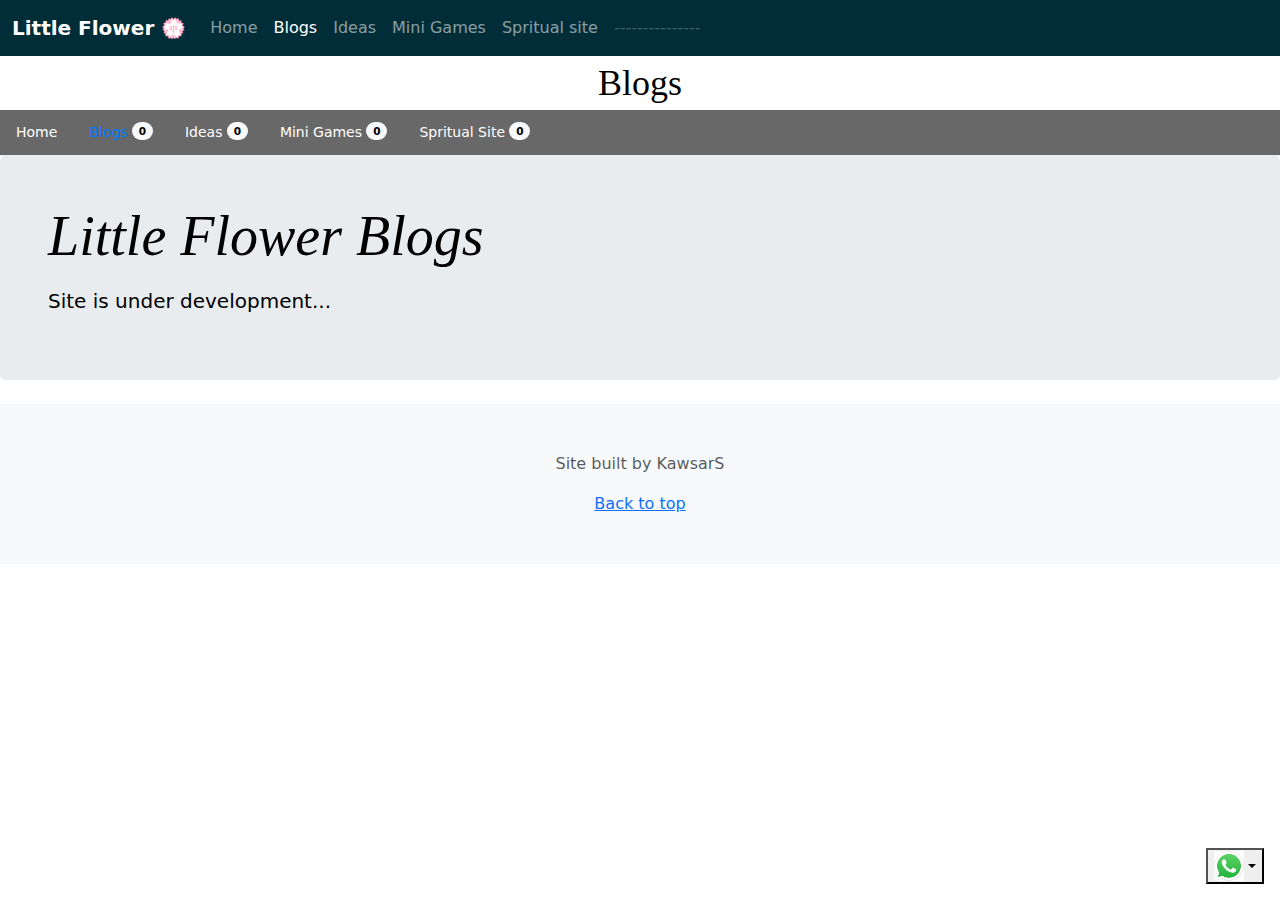
==== blogs.html @ 2840e554 "Add files via upload" ====
<!DOCTYPE html>
<html lang="en">
<head>
    <script src="bootstrap/js/bootstrap.bundle.js"></script>
    <meta charset="UTF-8">
    <meta name="viewport" content="width=device-width, initial-scale=1.0">
    <title>Little flower Blogs</title>

<link href="bootstrap/css/bootstrap.min.css" rel="stylesheet">
<link href="style.css" rel="stylesheet">
</head>
<body>
    <div class="dropdown position-fixed bottom-0 end-0 mb-3 me-3 bd-mode-toggle">
        <button class="dropdown-toggle d-flex align-items-center"
                id="bd-theme"
                type="button"
                aria-expanded="false"
                data-bs-toggle="dropdown"
                aria-label="Toggle theme (auto)">
                <img src="gallery/whatsapp.jpeg" class="d-block w-100" alt="..." width="30px" height="30px">
            </button>
            <ul class="dropdown-menu dropdown-menu-end shadow" aria-labelledby="bd-theme-text">
              <a href="https://wa.me/01623259286" target="_blank">
                Kawsar Whatsapp
              </a>
            </ul>
          </li>
        </ul>
      </div>
</div>

<div>
    <header data-bs-theme="dark">
        <nav class="navbar navbar-expand-md navbar-dark fixed-top" style="background-color: rgb(1, 45, 56);">
          <div class="container-fluid">
            <a class="navbar-brand"><b>Little Flower 💮</b></a>
            <button class="navbar-toggler" type="button" data-bs-toggle="collapse" data-bs-target="#navbarCollapse" aria-controls="navbarCollapse" aria-expanded="false" aria-label="Toggle navigation">
              <span class="navbar-toggler-icon"></span>
            </button>
            <div class="collapse navbar-collapse" id="navbarCollapse">
              <ul class="navbar-nav me-auto mb-2 mb-md-0">
                <li class="nav-item">
                  <a class="nav-link" href="./index.html">Home</a>
                </li>
                <li class="nav-item"></li>
                  <a class="nav-link active" href="#">Blogs</a>
                </li>
                <li class="nav-item"></li>
                  <a class="nav-link" href="./ideas.html">Ideas</a>
                </li>
                <li class="nav-item"></li>
                  <a class="nav-link" href="./mini_games.html">Mini Games</a>
                </li>
                <li class="nav-item"></li>
                  <a class="nav-link" href="#contact">Spritual site</a>
                </li>
                <li class="nav-item">
                  <a class="nav-link disabled" aria-disabled="true">---------------</a>
                </li>
              </ul>
            </div>
          </div>
        </nav>
      </header>
</div>

<div>
    <div class="col-12 text-center">
        <a class="blog-header-logo text-body-emphasis text-decoration-none" href="#">Blogs</a>
      </div>
</div>

<div>
    <div class="nav-scroller bg-body shadow-sm">
        <nav class="nav" aria-label="Secondary navigation">
          <a class="nav-link" aria-current="page" href="./index.html">Home</a>
          <a class="nav-link active" href="#">
            Blogs
            <span class="badge text-bg-light rounded-pill align-text-bottom">0</span>
          </a>
          <a class="nav-link" href="./ideas.html">Ideas
            <span class="badge text-bg-light rounded-pill align-text-bottom">0</span>
          </a>
          <a class="nav-link" href="./mini_games.html">Mini Games
            <span class="badge text-bg-light rounded-pill align-text-bottom">0</span>
          </a>
          <a class="nav-link" href="#">Spritual Site
            <span class="badge text-bg-light rounded-pill align-text-bottom">0</span>
          </a>

        </nav>
      </div>
</div>

<div>
    <div class="p-4 p-md-5 mb-4 rounded text-body-emphasis bg-body-secondary">
        <div class="col-lg-6 px-0">
          <h1 class="display-4 fst-italic">Little Flower Blogs</h1>
          <p class="lead my-3">Site is under development...</p>
          <!-- <p class="lead mb-0"><a href="#" class="text-body-emphasis fw-bold">Continue reading...</a></p> -->
        </div>
      </div>
</div>

    
    <footer class="py-5 text-center text-body-secondary bg-body-tertiary">
        <p>Site built by KawsarS</p>
        <p class="mb-0">
          <a href="#">Back to top</a>
        </p>
      </footer>
</body>
<script src="script.js"></script>
</html>
---- style.css ----
html,
body {
  overflow-x: hidden; /* Prevent scroll on narrow devices */
}

body {
  padding-top: 56px;
}

@media (max-width: 991.98px) {
  .offcanvas-collapse {
    position: fixed;
    top: 56px; /* Height of navbar */
    bottom: 0;
    left: 100%;
    width: 100%;
    padding-right: 1rem;
    padding-left: 1rem;
    overflow-y: auto;
    visibility: hidden;
    background-color: #343a40;
    transition: transform .3s ease-in-out, visibility .3s ease-in-out;
  }
  .offcanvas-collapse.open {
    visibility: visible;
    transform: translateX(-100%);
  }
}

.nav-scroller .nav {
  color: rgba(255, 255, 255, .75);
  background-color: rgb(105, 104, 104);
}

.nav-scroller .nav-link {
  padding-top: .75rem;
  padding-bottom: .75rem;
  font-size: .875rem;
  color: #ffffff;
  align-items: center;
}

.nav-scroller .nav-link:hover {
  color: #007bff;
}

.nav-scroller .active {
  font-weight: 500;
  color: #007bff;
}

.bg-purple {
  background-color: #6f42c1;
}

/* stylelint-disable @stylistic/selector-list-comma-newline-after */

.blog-header-logo {
    font-family: "Playfair Display", Georgia, "Times New Roman", serif/*rtl:Amiri, Georgia, "Times New Roman", serif*/;
    font-size: 2.25rem;
  }
  
  .blog-header-logo:hover {
    text-decoration: none;
  }
  
  h1, h2, h3, h4, h5, h6 {
    font-family: "Playfair Display", Georgia, "Times New Roman", serif/*rtl:Amiri, Georgia, "Times New Roman", serif*/;
  }
  
  .flex-auto {
    flex: 0 0 auto;
  }
  
  .h-250 { height: 250px; }
  @media (min-width: 768px) {
    .h-md-250 { height: 250px; }
  }
  
  /* Pagination */
  .blog-pagination {
    margin-bottom: 4rem;
  }
  
  /*
   * Blog posts
   */
  .blog-post {
    margin-bottom: 4rem;
  }
  .blog-post-meta {
    margin-bottom: 1.25rem;
    color: #727272;
  }

  /* Popup container - can be anything you want */
.popup {
  position: relative;
  display: inline-block;
  cursor: pointer;
  -webkit-user-select: none;
  -moz-user-select: none;
  -ms-user-select: none;
  user-select: none;
}

/* The actual popup */
.popup .popuptext {
  visibility: hidden;
  width: 160px;
  background-color: #555;
  color: #fff;
  text-align: center;
  border-radius: 6px;
  padding: 8px 0;
  position: absolute;
  z-index: 1;
  bottom: 125%;
  left: 50%;
  margin-left: -80px;
}

/* Popup arrow */
.popup .popuptext::after {
  content: "";
  position: absolute;
  top: 100%;
  left: 50%;
  margin-left: -5px;
  border-width: 5px;
  border-style: solid;
  border-color: #555 transparent transparent transparent;
}

/* Toggle this class - hide and show the popup */
.popup .show {
  visibility: visible;
  -webkit-animation: fadeIn 1s;
  animation: fadeIn 1s;
}

/* Add animation (fade in the popup) */
@-webkit-keyframes fadeIn {
  from {opacity: 0;} 
  to {opacity: 1;}
}

@keyframes fadeIn {
  from {opacity: 0;}
  to {opacity:1 ;}
}
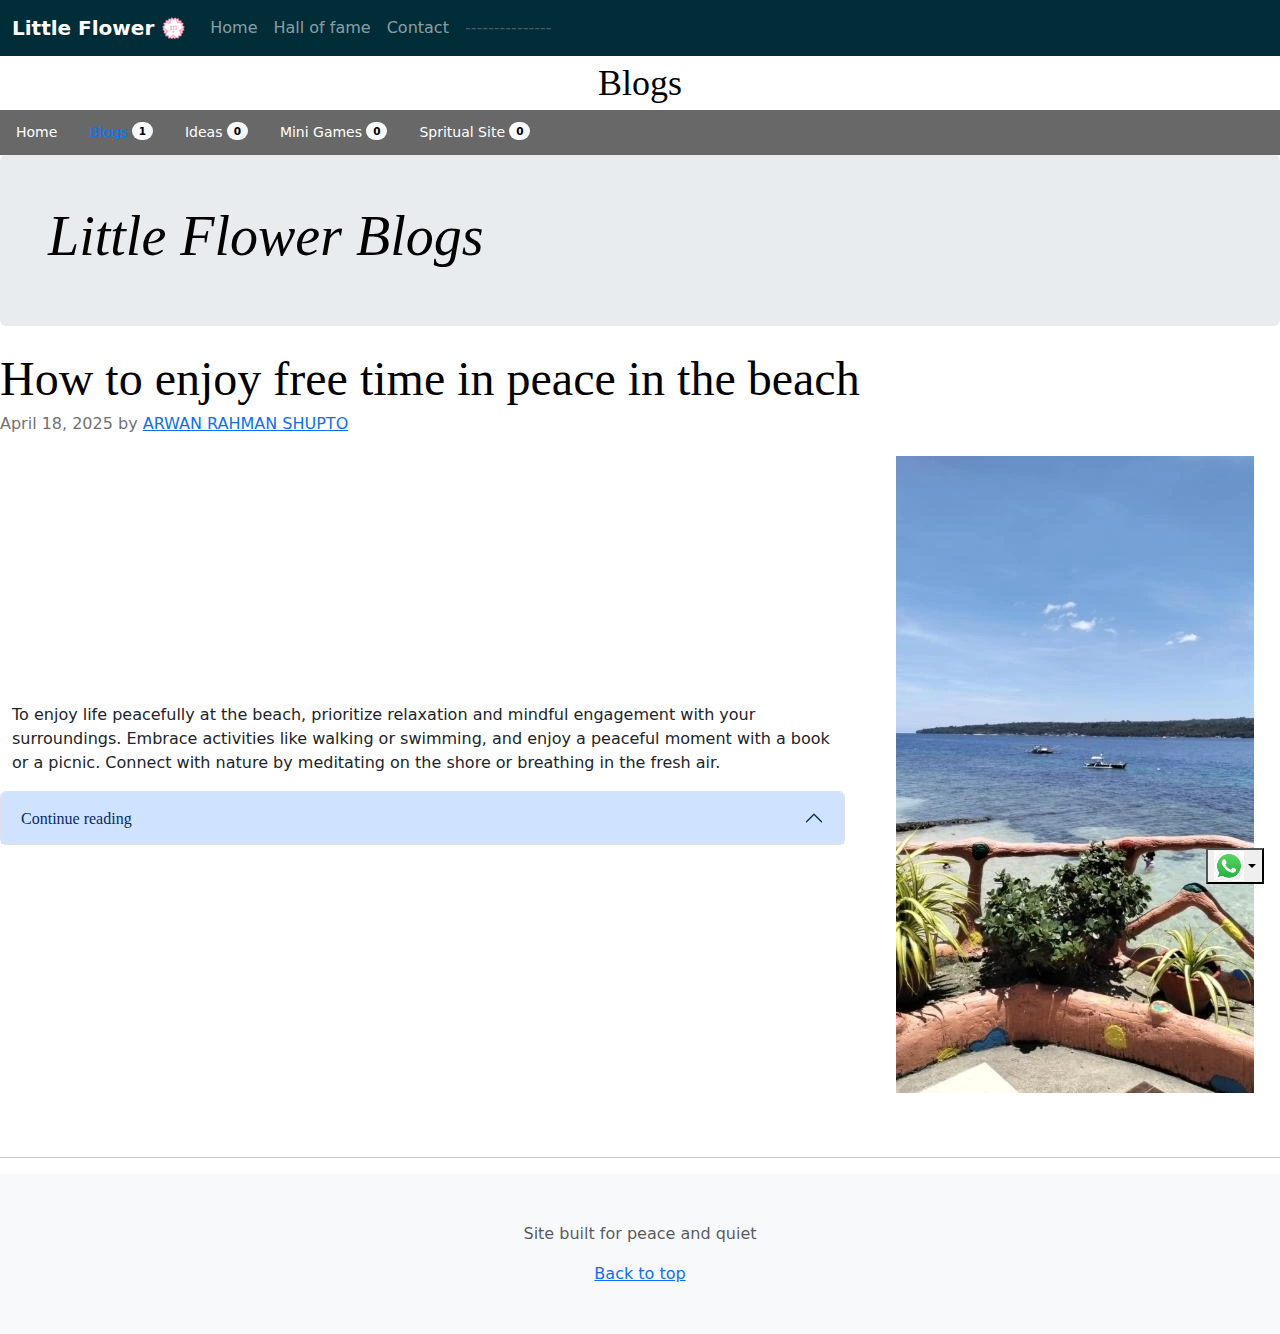
==== commit 92a49c8f: "Add files via upload" ====
--- a/blogs.html
+++ b/blogs.html
@@ -20,7 +20,7 @@
                 <img src="gallery/whatsapp.jpeg" class="d-block w-100" alt="..." width="30px" height="30px">
             </button>
             <ul class="dropdown-menu dropdown-menu-end shadow" aria-labelledby="bd-theme-text">
-              <a href="https://wa.me/01623259286" target="_blank">
+              <a href="https://wa.me/+880 1623-259286" target="_blank">
                 Kawsar Whatsapp
               </a>
             </ul>
@@ -43,16 +43,10 @@
                   <a class="nav-link" href="./index.html">Home</a>
                 </li>
                 <li class="nav-item"></li>
-                  <a class="nav-link active" href="#">Blogs</a>
+                  <a class="nav-link" href="./hall_of_fame.html">Hall of fame</a>
                 </li>
                 <li class="nav-item"></li>
-                  <a class="nav-link" href="./ideas.html">Ideas</a>
-                </li>
-                <li class="nav-item"></li>
-                  <a class="nav-link" href="./mini_games.html">Mini Games</a>
-                </li>
-                <li class="nav-item"></li>
-                  <a class="nav-link" href="#contact">Spritual site</a>
+                  <a class="nav-link" href="./contact.html">Contact</a>
                 </li>
                 <li class="nav-item">
                   <a class="nav-link disabled" aria-disabled="true">---------------</a>
@@ -76,7 +70,7 @@
           <a class="nav-link" aria-current="page" href="./index.html">Home</a>
           <a class="nav-link active" href="#">
             Blogs
-            <span class="badge text-bg-light rounded-pill align-text-bottom">0</span>
+            <span class="badge text-bg-light rounded-pill align-text-bottom">1</span>
           </a>
           <a class="nav-link" href="./ideas.html">Ideas
             <span class="badge text-bg-light rounded-pill align-text-bottom">0</span>
@@ -84,7 +78,7 @@
           <a class="nav-link" href="./mini_games.html">Mini Games
             <span class="badge text-bg-light rounded-pill align-text-bottom">0</span>
           </a>
-          <a class="nav-link" href="#">Spritual Site
+          <a class="nav-link" href="./spritual_site.html">Spritual Site
             <span class="badge text-bg-light rounded-pill align-text-bottom">0</span>
           </a>
 
@@ -96,19 +90,39 @@
     <div class="p-4 p-md-5 mb-4 rounded text-body-emphasis bg-body-secondary">
         <div class="col-lg-6 px-0">
           <h1 class="display-4 fst-italic">Little Flower Blogs</h1>
-          <p class="lead my-3">Site is under development...</p>
+          
           <!-- <p class="lead mb-0"><a href="#" class="text-body-emphasis fw-bold">Continue reading...</a></p> -->
         </div>
       </div>
 </div>
+<p id="show_blog">
+
+</p>
+<hr>
 
     
     <footer class="py-5 text-center text-body-secondary bg-body-tertiary">
-        <p>Site built by KawsarS</p>
+      <p>Site built for peace and quiet</p>
         <p class="mb-0">
           <a href="#">Back to top</a>
         </p>
       </footer>
 </body>
 <script src="script.js"></script>
+<script>
+  async function showp(product_name) {
+    const data=await getData();
+    
+    for(i=0;i<data.total_item;i++){
+      document.getElementById("show_blog").innerHTML+=
+      "<article class='blog-post'><h2 class='display-5 link-body-emphasis mb-1'>"+data.title[i]+"</h2>  <p class='blog-post-meta'>"+data.publish[i]+" by <a href='#' onclick='return false'>"+data.author[i]+"</a></p>    <div class='row flex-lg-row-reverse align-items-center'>      <div class='col-12 col-sm-8 col-lg-4'>        <img src='"+data.img[i]+"' class='d-block mx-lg-auto img-fluid' alt='IMAGE' loading='lazy'></div><div class='col-lg-8'><p class='container'>"+data.min_content[i]+"</p><div class='accordion' id='accordionExample'><div class='accordion-item'><h4 class='accordion-header'><button class='accordion-button' type='button' data-bs-toggle='collapse' data-bs-target='#collapse"+[i]+"' aria-expanded='true' aria-controls='collapse"+[i]+"'>Continue reading</button></h4><div id='collapse"+[i]+"' class='accordion-collapse collapse' data-bs-parent='#accordionExample'><div class='container'>"+data.content[i]+"</div></div></div></div></div></div></article>"
+    }
+  }
+  async function getData(){
+        const res=await fetch('content.json');
+        const data=res.json();
+        return data;
+      }
+      showp();
+</script>
 </html>